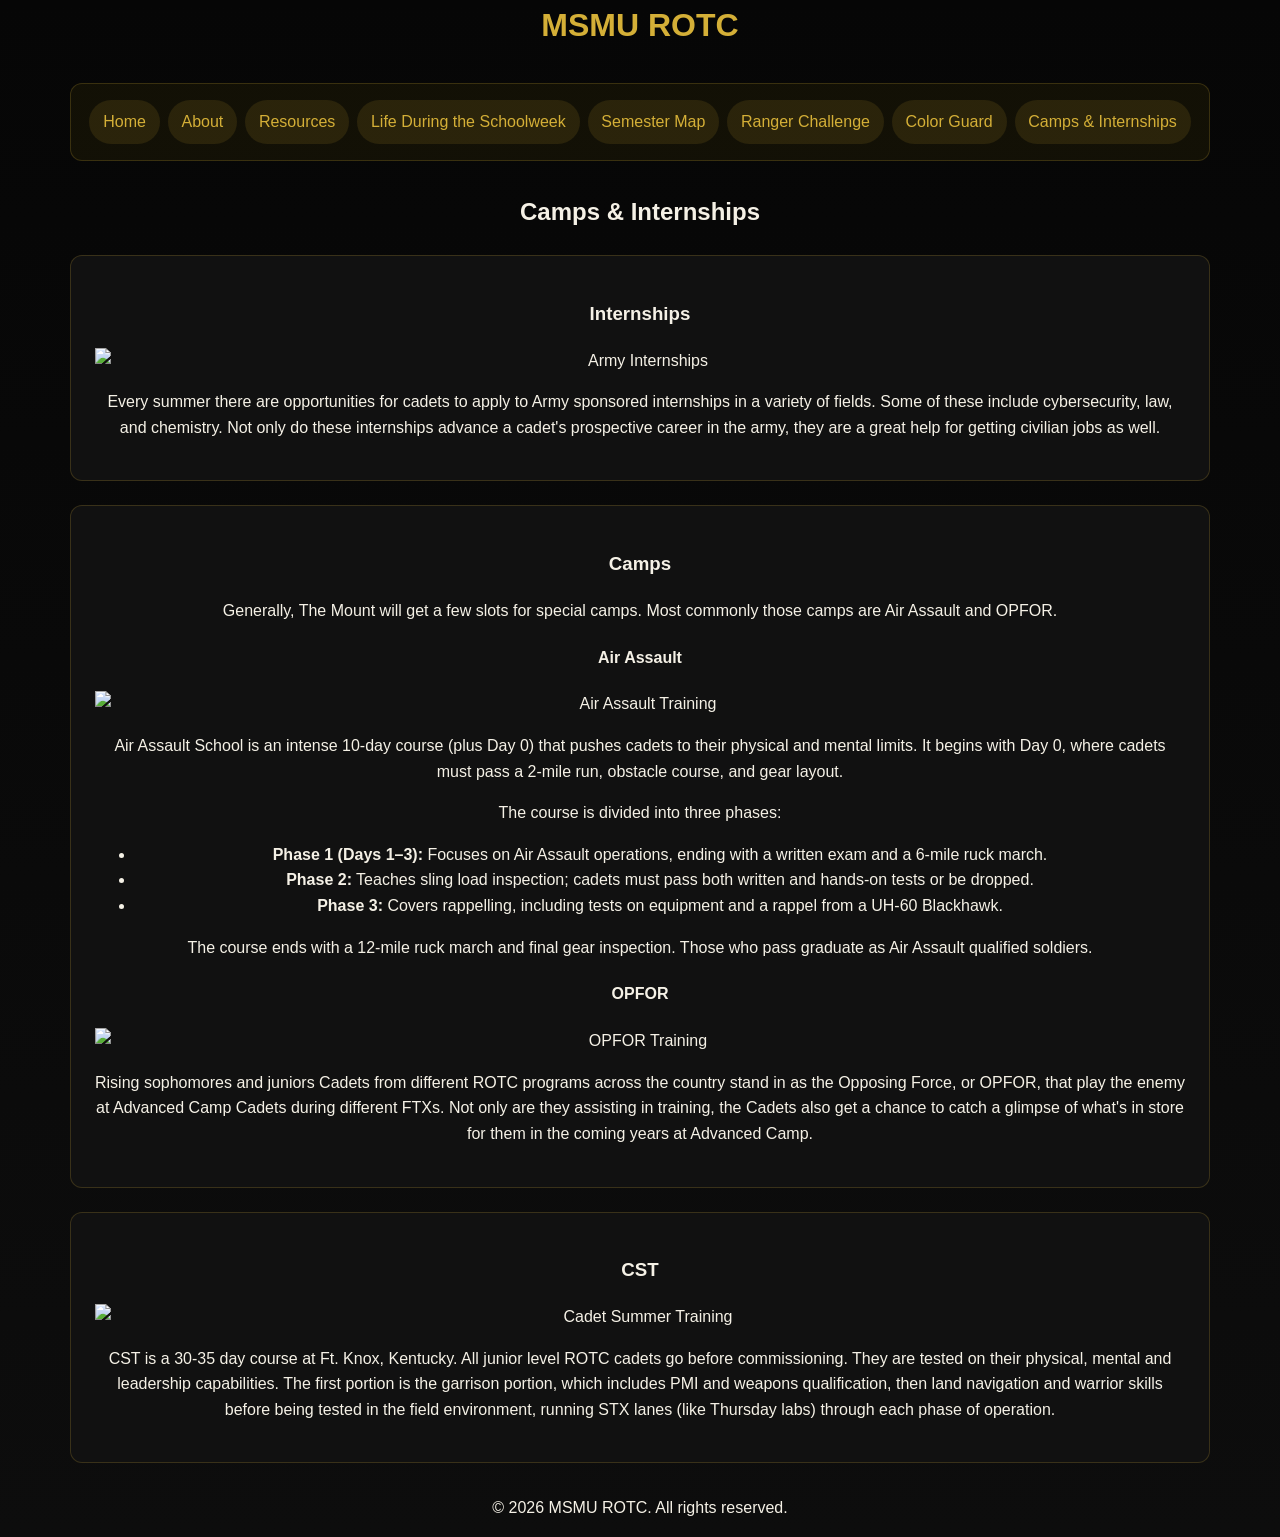
==== camp_intern.html @ 6e52d803 "nearly done" ====
<!DOCTYPE html>
<html lang="en">
<head>
    <meta charset="UTF-8">
    <meta name="viewport" content="width=device-width, initial-scale=1.0">
    <title>Camps & Internships - ROTC</title>
    <link rel="stylesheet" href="ROTCstyle.css">
</head>
<body>
    <div class="container">
        <div class="header">
            <h1>MSMU ROTC</h1>
        </div>

        <div class="nav">
            <ul>
                <li><a href="index.html">Home</a></li>
                <li><a href="about_mt_ROTC.html">About</a></li>
                <li><a href="resources.html">Resources</a></li>
                <li><a href="S_week.html">Life During the Schoolweek</a></li>
                <li><a href="S_map.html">Semester Map</a></li>
                <li><a href="RC.html">Ranger Challenge</a></li>
                <li><a href="color_guard.html">Color Guard</a></li>
                <li><a href="camp_intern.html">Camps & Internships</a></li>
            </ul>
        </div>

        <div class="content">
            <h2>Camps & Internships</h2>

            <div class="section">
                <h3>Internships</h3>
                <img src="internships.jpg" alt="Army Internships">
                <p>Every summer there are opportunities for cadets to apply to Army sponsored internships in a variety of fields. Some of these include cybersecurity, law, and chemistry. Not only do these internships advance a cadet's prospective career in the army, they are a great help for getting civilian jobs as well.</p>
            </div>

            <div class="section">
                <h3>Camps</h3>
                <p>Generally, The Mount will get a few slots for special camps. Most commonly those camps are Air Assault and OPFOR.</p>

                <h4>Air Assault</h4>
                <img src="air-assault.jpg" alt="Air Assault Training">
                <p>Air Assault School is an intense 10-day course (plus Day 0) that pushes cadets to their physical and mental limits. It begins with Day 0, where cadets must pass a 2-mile run, obstacle course, and gear layout.</p>
                <p>The course is divided into three phases:</p>
                <ul>
                    <li><strong>Phase 1 (Days 1–3):</strong> Focuses on Air Assault operations, ending with a written exam and a 6-mile ruck march.</li>
                    <li><strong>Phase 2:</strong> Teaches sling load inspection; cadets must pass both written and hands-on tests or be dropped.</li>
                    <li><strong>Phase 3:</strong> Covers rappelling, including tests on equipment and a rappel from a UH-60 Blackhawk.</li>
                </ul>
                <p>The course ends with a 12-mile ruck march and final gear inspection. Those who pass graduate as Air Assault qualified soldiers.</p>

                <h4>OPFOR</h4>
                <img src="opfor.jpg" alt="OPFOR Training">
                <p>Rising sophomores and juniors Cadets from different ROTC programs across the country stand in as the Opposing Force, or OPFOR, that play the enemy at Advanced Camp Cadets during different FTXs. Not only are they assisting in training, the Cadets also get a chance to catch a glimpse of what's in store for them in the coming years at Advanced Camp.</p>
            </div>

            <div class="section">
                <h3>CST</h3>
                <img src="cst.jpg" alt="Cadet Summer Training">
                <p>CST is a 30-35 day course at Ft. Knox, Kentucky. All junior level ROTC cadets go before commissioning. They are tested on their physical, mental and leadership capabilities. The first portion is the garrison portion, which includes PMI and weapons qualification, then land navigation and warrior skills before being tested in the field environment, running STX lanes (like Thursday labs) through each phase of operation.</p>
            </div>
        </div>

        <div class="footer">
            <p>&copy; 2026 MSMU ROTC. All rights reserved.</p>
        </div>
    </div>
</body>
</html>
---- ROTCstyle.css ----
:root {
    --bg: #080808;
    --surface: #111111;
    --text: #f5f1e6;
    --muted: #bfa865;
    --accent: #d4af37;
    --border: rgba(212, 175, 55, 0.2);
    --shadow: 0 12px 30px rgba(0, 0, 0, 0.5);
    --radius: 12px;
}

* {
    box-sizing: border-box;
}

html {
    scroll-behavior: smooth;
}

body {
    margin: 0;
    min-height: 100vh;
    background: linear-gradient(180deg, #060606 0%, #0d0d0d 100%);
    color: var(--text);
    font-family: "Segoe UI", Roboto, Helvetica, Arial, sans-serif;
    line-height: 1.6;
    text-align: center;
}

img, video {
    max-width: 100%;
    height: auto;
    display: block;
}

a {
    color: var(--accent);
    text-decoration: none;
}

a:hover,
a:focus {
    color: #fff1b7;
    text-decoration: underline;
}

button,
input,
select,
textarea {
    font: inherit;
}

button {
    cursor: pointer;
}

.site-container {
    width: min(1140px, calc(100% - 2rem));
    margin: 0 auto;
    padding: 2rem 0;
}

.container {
    width: min(1140px, calc(100% - 2rem));
    margin: 0 auto;
    padding: 0;
}

header,
footer {
    background: rgba(255, 215, 0, 0.05);
    border: 1px solid var(--border);
    backdrop-filter: blur(12px);
    border-radius: var(--radius);
    padding: 1rem 1.5rem;
}

header {
    margin-bottom: 2rem;
}

header h1,
header h2 {
    margin: 0;
    color: var(--accent);
}

header p {
    margin: 0.5rem 0 0;
    color: var(--muted);
}

.nav {
    background: rgba(255, 215, 0, 0.05);
    border: 1px solid var(--border);
    border-radius: var(--radius);
    margin: 0 0 2rem 0;
    padding: 1rem 0;
    display: flex;
    justify-content: center;
}

.nav ul {
    display: flex;
    flex-wrap: nowrap;
    gap: 0.5rem;
    margin: 0;
    padding: 0;
    list-style: none;
    justify-content: center;
    overflow-x: auto;
}

.nav li {
    display: inline-block;
}

.nav a {
    display: inline-block;
    padding: 0.5rem 0.8rem;
    border-radius: 999px;
    background: rgba(212, 175, 55, 0.12);
    border: 1px solid transparent;
    transition: background 0.2s, border-color 0.2s;
    color: var(--accent);
    text-decoration: none;
    white-space: nowrap;
}

.nav a:hover {
    background: rgba(212, 175, 55, 0.22);
    border-color: rgba(212, 175, 55, 0.35);
    text-decoration: none;
}

nav {
    display: flex;
    flex-wrap: wrap;
    gap: 1rem;
    margin-top: 1rem;
    justify-content: center;
}

nav a {
    padding: 0.6rem 1rem;
    border-radius: 999px;
    background: rgba(212, 175, 55, 0.12);
    border: 1px solid transparent;
    transition: background 0.2s, border-color 0.2s;
}

nav a:hover,
nav a:focus {
    background: rgba(212, 175, 55, 0.22);
    border-color: rgba(212, 175, 55, 0.35);
}

main {
    display: grid;
    gap: 2rem;
}

section {
    background: var(--surface);
    border: 1px solid var(--border);
    border-radius: var(--radius);
    box-shadow: var(--shadow);
    padding: 1.75rem;
}

section h2 {
    margin-top: 0;
    color: var(--accent);
}

section p,
section li,
section dd {
    color: var(--text);
}

.card-grid {
    display: grid;
    grid-template-columns: repeat(auto-fit, minmax(240px, 1fr));
    gap: 1.5rem;
}

.card {
    background: #0f0f0f;
    border: 1px solid rgba(212, 175, 55, 0.12);
    border-radius: 1rem;
    padding: 1.5rem;
    transition: transform 0.2s ease, border-color 0.2s ease;
}

.card:hover {
    transform: translateY(-4px);
    border-color: rgba(212, 175, 55, 0.25);
}

.card h3 {
    margin-top: 0;
    color: var(--accent);
}

.header {
    text-align: center;
    margin-bottom: 2rem;
}

.header h1 {
    margin: 0;
    color: var(--accent);
}

.content {
    text-align: center;
}

.contact {
    display: inline-block;
    background: var(--surface);
    border: 1px solid var(--border);
    border-radius: var(--radius);
    padding: 1.5rem;
    margin: 1rem auto;
    text-align: center;
}

.links {
    list-style: none;
    padding: 0;
    display: flex;
    flex-wrap: wrap;
    gap: 1rem;
    justify-content: center;
    margin: 1rem 0;
}

.links li {
    display: inline-block;
}

.links a {
    display: inline-block;
    padding: 0.6rem 1rem;
    background: rgba(212, 175, 55, 0.12);
    border: 1px solid rgba(212, 175, 55, 0.2);
    border-radius: 999px;
    transition: background 0.2s, border-color 0.2s;
}

.links a:hover {
    background: rgba(212, 175, 55, 0.22);
    border-color: rgba(212, 175, 55, 0.35);
}

.footer {
    text-align: center;
    margin-top: 2rem;
}

.table-wrapper {
    overflow-x: auto;
}

table {
    width: 100%;
    border-collapse: collapse;
    margin: 0.75rem 0;
}

th,
td {
    padding: 0.9rem 1rem;
    border: 1px solid rgba(255, 255, 255, 0.08);
}

th {
    background: rgba(212, 175, 55, 0.12);
    color: var(--accent);
    text-align: left;
}

tbody tr:hover {
    background: rgba(212, 175, 55, 0.06);
}

button.primary,
input[type="submit"] {
    display: inline-flex;
    align-items: center;
    justify-content: center;
    padding: 0.85rem 1.4rem;
    border: none;
    border-radius: 999px;
    background: linear-gradient(135deg, #d4af37, #bf9d2e);
    color: #080808;
    font-weight: 700;
    transition: transform 0.2s ease, box-shadow 0.2s ease;
}

button.primary:hover,
input[type="submit"]:hover {
    transform: translateY(-1px);
    box-shadow: 0 12px 24px rgba(212, 175, 55, 0.25);
}

footer {
    text-align: center;
    color: var(--muted);
    font-size: 0.95rem;
}

.gallery {
    display: flex;
    justify-content: center;
    gap: 1.5rem;
    flex-wrap: wrap;
    margin: 2rem 0;
}

.gallery img {
    width: 280px;
    height: 280px;
    object-fit: cover;
    border-radius: var(--radius);
    border: 1px solid var(--border);
    transition: transform 0.2s ease;
}

.gallery img:hover {
    transform: scale(1.05);
}

/* Slideshow styles */
#slideshow {
    width: 100%;
    max-width: 600px;
    height: 400px; /* Fixed height for consistent sizing */
    object-fit: cover; /* Ensures images fill the space uniformly */
    border-radius: var(--radius);
    border: 1px solid var(--border);
    transition: opacity 0.6s ease-in-out;
    opacity: 1;
}

.slideshow-container {
    position: relative;
    display: inline-block;
}

.slideshow-buttons {
    position: absolute;
    top: 50%;
    width: 100%;
    display: flex;
    justify-content: space-between;
    transform: translateY(-50%);
}

.slideshow-buttons button {
    background: rgba(0, 0, 0, 0.5);
    color: white;
    border: none;
    padding: 10px 15px;
    font-size: 18px;
    cursor: pointer;
    border-radius: 50%;
    transition: background 0.3s;
}

.slideshow-buttons button:hover {
    background: rgba(0, 0, 0, 0.8);
}

.section {
    background: var(--surface);
    border: 1px solid var(--border);
    border-radius: var(--radius);
    padding: 1.5rem;
    margin: 1.5rem 0;
}

.section-content {
    display: flex;
    flex-direction: column;
    align-items: center;
    gap: 1rem;
}

.section-content img {
    width: 300px;
    height: 200px;
    object-fit: cover;
    border-radius: var(--radius);
    border: 1px solid var(--border);
}

.section-content p {
    text-align: center;
    max-width: 400px;
}

@media (max-width: 720px) {
    .site-container {
        padding: 1.25rem 0;
    }

    nav {
        justify-content: center;
    }

    header,
    footer {
        padding: 1rem;
    }

    .gallery img {
        width: 200px;
        height: 200px;
    }

    .section-content {
        flex-direction: column;
        text-align: center;
    }

    .section-content img {
        width: 100%;
        max-width: 300px;
        height: 200px;
    }
}
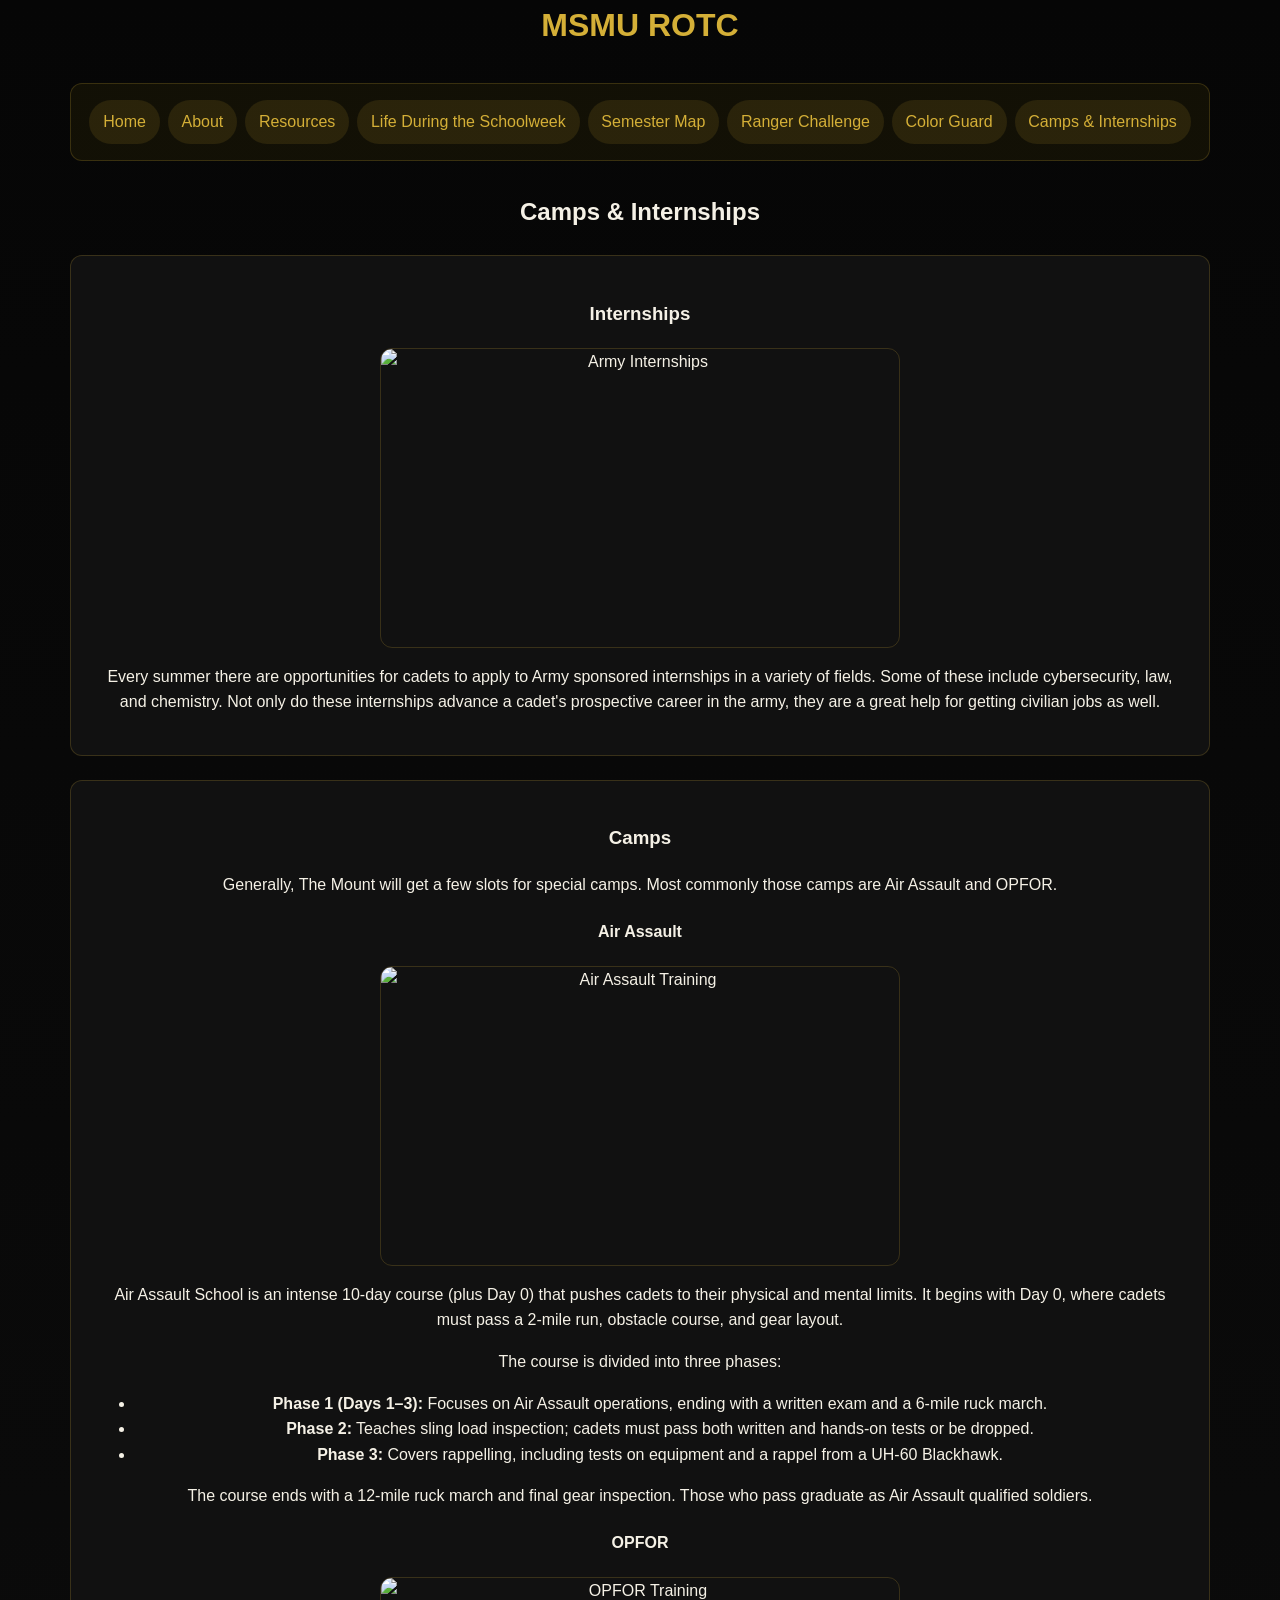
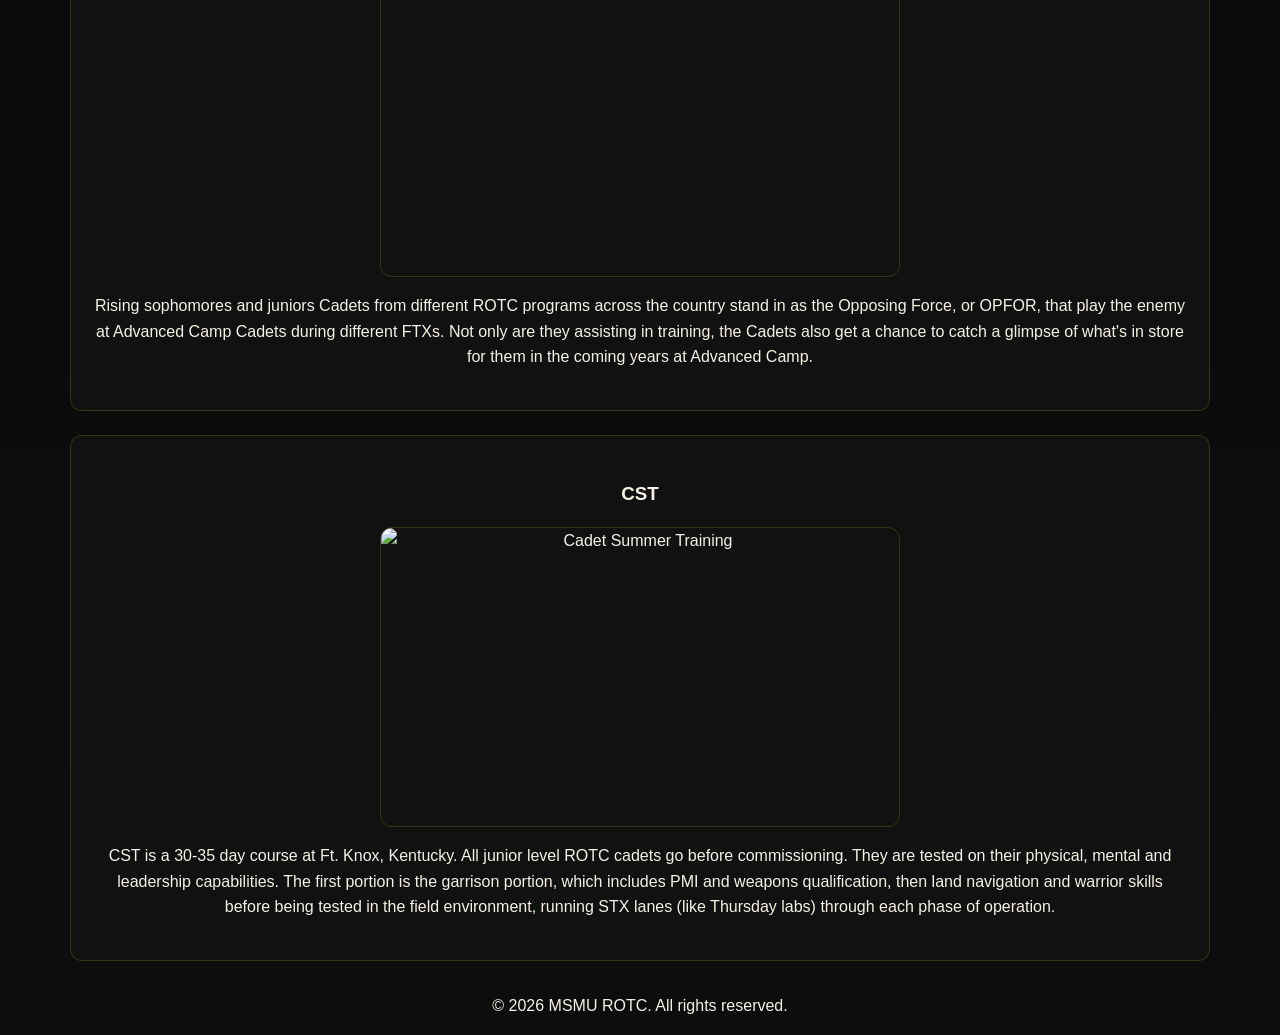
==== commit fb9a5828: "for project changes" ====
--- a/camp_intern.html
+++ b/camp_intern.html
@@ -30,7 +30,7 @@
 
             <div class="section">
                 <h3>Internships</h3>
-                <img src="internships.jpg" alt="Army Internships">
+                <img src="https://media.licdn.com/dms/image/v2/D4E22AQEwTe2I4juH7Q/feedshare-shrink_480/B4EZ4Kc1zDKAAk-/0/1778291793378?e=1779926400&v=beta&t=pRBaUcnwA-HEGjWV7mV6M7Qi6jVef0pP75tlelggOfc" alt="Army Internships">
                 <p>Every summer there are opportunities for cadets to apply to Army sponsored internships in a variety of fields. Some of these include cybersecurity, law, and chemistry. Not only do these internships advance a cadet's prospective career in the army, they are a great help for getting civilian jobs as well.</p>
             </div>
 
@@ -39,7 +39,7 @@
                 <p>Generally, The Mount will get a few slots for special camps. Most commonly those camps are Air Assault and OPFOR.</p>
 
                 <h4>Air Assault</h4>
-                <img src="air-assault.jpg" alt="Air Assault Training">
+                <img src="https://media.licdn.com/dms/image/v2/D4E22AQF0GfA4bI9HXg/feedshare-shrink_480/B4EZ4Kc1wFIcAo-/0/1778291793159?e=1779926400&v=beta&t=SDsJ9LiYivVDreVafXBor7f2TjC9Hsf5JpPEiPp9jtc" alt="Air Assault Training">
                 <p>Air Assault School is an intense 10-day course (plus Day 0) that pushes cadets to their physical and mental limits. It begins with Day 0, where cadets must pass a 2-mile run, obstacle course, and gear layout.</p>
                 <p>The course is divided into three phases:</p>
                 <ul>
@@ -50,13 +50,13 @@
                 <p>The course ends with a 12-mile ruck march and final gear inspection. Those who pass graduate as Air Assault qualified soldiers.</p>
 
                 <h4>OPFOR</h4>
-                <img src="opfor.jpg" alt="OPFOR Training">
+                <img src="https://media.licdn.com/dms/image/v2/D4E22AQEr1Dt9SnHvaQ/feedshare-shrink_480/B4EZ4Kc1ybHQAk-/0/1778291793356?e=1779926400&v=beta&t=cdbZQeRxSaUpdY39B4jPA79NehOv4spg49t1hqUMKEc" alt="OPFOR Training">
                 <p>Rising sophomores and juniors Cadets from different ROTC programs across the country stand in as the Opposing Force, or OPFOR, that play the enemy at Advanced Camp Cadets during different FTXs. Not only are they assisting in training, the Cadets also get a chance to catch a glimpse of what's in store for them in the coming years at Advanced Camp.</p>
             </div>
 
             <div class="section">
                 <h3>CST</h3>
-                <img src="cst.jpg" alt="Cadet Summer Training">
+                <img src="https://media.licdn.com/dms/image/v2/D4E22AQHD_XFN5l2mLQ/feedshare-shrink_800/B4EZ4IzWtLJQAk-/0/1778264140883?e=1779926400&v=beta&t=j2HrdpnGMPINWvSCV6vsX6Qg8Z9-8wdSvmHCnSOn7iY" alt="Cadet Summer Training">
                 <p>CST is a 30-35 day course at Ft. Knox, Kentucky. All junior level ROTC cadets go before commissioning. They are tested on their physical, mental and leadership capabilities. The first portion is the garrison portion, which includes PMI and weapons qualification, then land navigation and warrior skills before being tested in the field environment, running STX lanes (like Thursday labs) through each phase of operation.</p>
             </div>
         </div>
--- a/ROTCstyle.css
+++ b/ROTCstyle.css
@@ -383,6 +383,17 @@
     margin: 1.5rem 0;
 }
 
+.section img {
+    display: block;
+    margin: 0 auto 1rem;
+    width: 100%;
+    max-width: 520px;
+    height: 300px;
+    object-fit: cover;
+    border-radius: var(--radius);
+    border: 1px solid var(--border);
+}
+
 .section-content {
     display: flex;
     flex-direction: column;
@@ -422,6 +433,11 @@
         height: 200px;
     }
 
+    .section img {
+        max-width: 100%;
+        height: 220px;
+    }
+
     .section-content {
         flex-direction: column;
         text-align: center;
